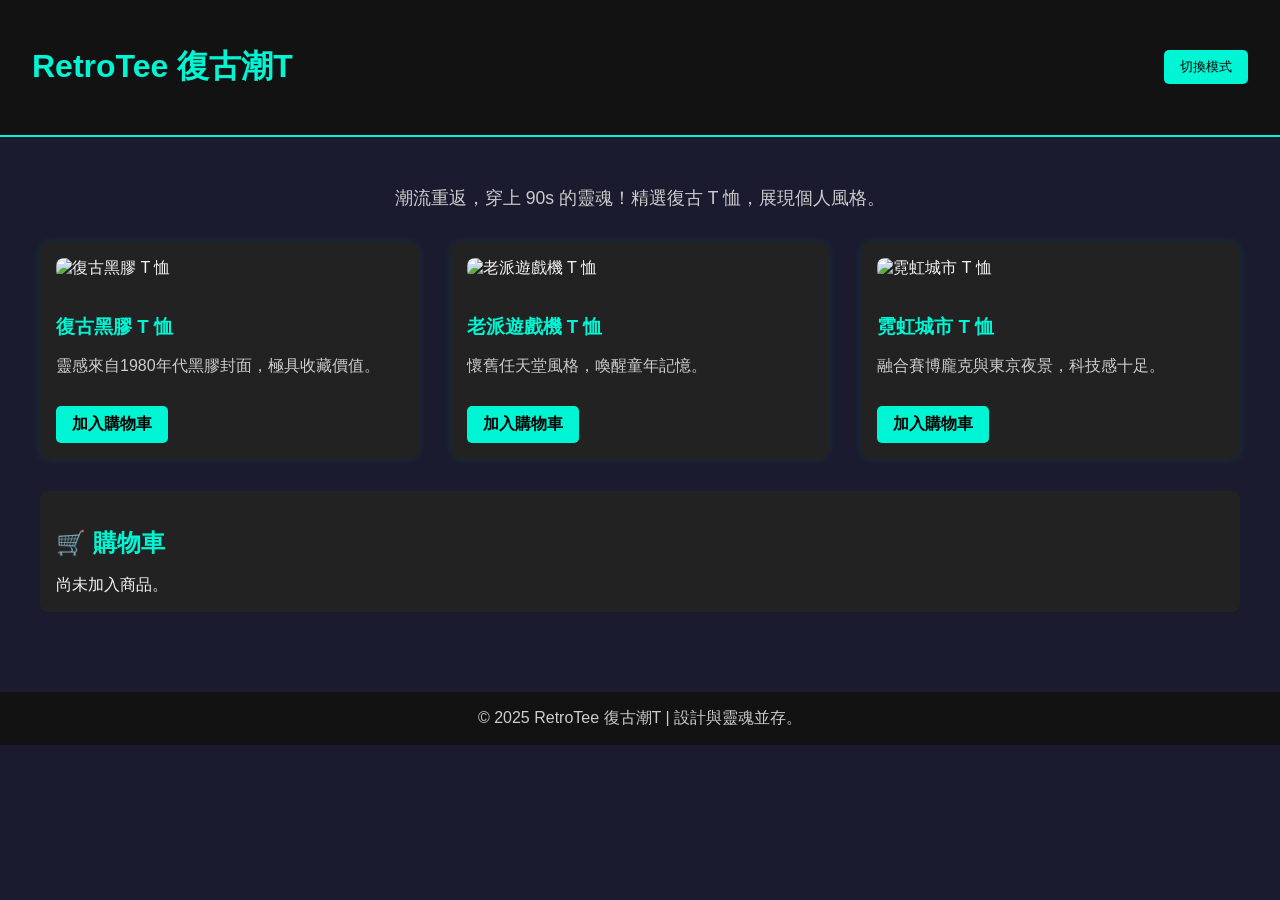
==== index.html @ d1d32c1c "Add files via upload" ====
<!DOCTYPE html>
<html lang="zh-Hant">
<head>
  <meta charset="UTF-8" />
  <meta name="viewport" content="width=device-width, initial-scale=1.0"/>
  <title>RetroTee 復古潮T商店</title>
  <style>
    :root {
      --bg: #1b1b2f;
      --bg-dark: #121212;
      --accent: #00f5d4;
      --accent-hover: #00cdb2;
      --text: #f5f5f5;
      --subtext: #ccc;
      --card: #222;
    }
    body.light-mode {
      --bg: #fefefe;
      --bg-dark: #ffffff;
      --accent: #3a0ca3;
      --accent-hover: #4361ee;
      --text: #111;
      --subtext: #333;
      --card: #f0f0f0;
    }
    body {
      font-family: 'Segoe UI', sans-serif;
      background-color: var(--bg);
      color: var(--text);
      margin: 0;
      padding: 0;
      transition: all 0.3s ease;
    }
    header {
      background: var(--bg-dark);
      padding: 1.5rem 2rem;
      display: flex;
      justify-content: space-between;
      align-items: center;
      border-bottom: 2px solid var(--accent);
    }
    header h1 {
      font-size: 2rem;
      color: var(--accent);
    }
    .toggle-mode {
      background: var(--accent);
      border: none;
      color: #000;
      padding: 0.5rem 1rem;
      border-radius: 5px;
      cursor: pointer;
    }
    main {
      max-width: 1200px;
      margin: auto;
      padding: 2rem;
    }
    .intro {
      text-align: center;
      margin-bottom: 2rem;
    }
    .intro p {
      color: var(--subtext);
      font-size: 1.1rem;
    }
    .product-grid {
      display: grid;
      grid-template-columns: repeat(auto-fit, minmax(250px, 1fr));
      gap: 2rem;
    }
    .product {
      background: var(--card);
      border-radius: 10px;
      padding: 1rem;
      box-shadow: 0 0 10px rgba(0, 255, 204, 0.1);
      transition: transform 0.3s ease;
    }
    .product:hover {
      transform: scale(1.05);
    }
    .product img {
      width: 100%;
      border-radius: 8px;
      margin-bottom: 1rem;
    }
    .product h3 {
      color: var(--accent);
      margin-bottom: 0.3rem;
    }
    .product p {
      color: var(--subtext);
    }
    .buy-button {
      background: var(--accent);
      color: #000;
      padding: 0.5rem 1rem;
      text-decoration: none;
      border-radius: 5px;
      display: inline-block;
      margin-top: 0.8rem;
      cursor: pointer;
      font-weight: bold;
    }
    .buy-button:hover {
      background: var(--accent-hover);
    }
    #cart {
      margin-top: 2rem;
      background: var(--card);
      padding: 1rem;
      border-radius: 8px;
    }
    #cart h2 {
      color: var(--accent);
      margin-bottom: 1rem;
    }
    .cart-item {
      display: flex;
      justify-content: space-between;
      margin-bottom: 0.5rem;
    }
    .remove-btn {
      background: #ff4d6d;
      border: none;
      color: white;
      padding: 0.2rem 0.6rem;
      border-radius: 4px;
      cursor: pointer;
    }
    footer {
      text-align: center;
      padding: 1rem;
      background: var(--bg-dark);
      color: var(--subtext);
      margin-top: 3rem;
    }
  </style>
</head>
<body>
  <header>
    <h1>RetroTee 復古潮T</h1>
    <button class="toggle-mode" onclick="toggleMode()">切換模式</button>
  </header>
  <main>
    <div class="intro">
      <p>潮流重返，穿上 90s 的靈魂！精選復古 T 恤，展現個人風格。</p>
    </div>
    <div class="product-grid">
      <div class="product">
        <img src="https://via.placeholder.com/400x400?text=Vintage+Tee+1" alt="復古黑膠 T 恤">
        <h3>復古黑膠 T 恤</h3>
        <p>靈感來自1980年代黑膠封面，極具收藏價值。</p>
        <div class="buy-button" onclick="addToCart('復古黑膠 T 恤')">加入購物車</div>
      </div>
      <div class="product">
        <img src="https://via.placeholder.com/400x400?text=Vintage+Tee+2" alt="老派遊戲機 T 恤">
        <h3>老派遊戲機 T 恤</h3>
        <p>懷舊任天堂風格，喚醒童年記憶。</p>
        <div class="buy-button" onclick="addToCart('老派遊戲機 T 恤')">加入購物車</div>
      </div>
      <div class="product">
        <img src="https://via.placeholder.com/400x400?text=Vintage+Tee+3" alt="霓虹城市 T 恤">
        <h3>霓虹城市 T 恤</h3>
        <p>融合賽博龐克與東京夜景，科技感十足。</p>
        <div class="buy-button" onclick="addToCart('霓虹城市 T 恤')">加入購物車</div>
      </div>
    </div>
    <div id="cart">
      <h2>🛒 購物車</h2>
      <div id="cart-items">尚未加入商品。</div>
    </div>
  </main>
  <footer>
    &copy; 2025 RetroTee 復古潮T | 設計與靈魂並存。
  </footer>
  <script>
    const cart = [];
    function addToCart(item) {
      cart.push(item);
      renderCart();
    }
    function removeItem(index) {
      cart.splice(index, 1);
      renderCart();
    }
    function renderCart() {
      const cartDiv = document.getElementById("cart-items");
      if (cart.length === 0) {
        cartDiv.innerHTML = "尚未加入商品。";
        return;
      }
      cartDiv.innerHTML = "";
      cart.forEach((item, index) => {
        cartDiv.innerHTML += `
          <div class="cart-item">
            ${item}
            <button class="remove-btn" onclick="removeItem(${index})">移除</button>
          </div>
        `;
      });
    }
    function toggleMode() {
      document.body.classList.toggle('light-mode');
    }
  </script>
</body>
</html>
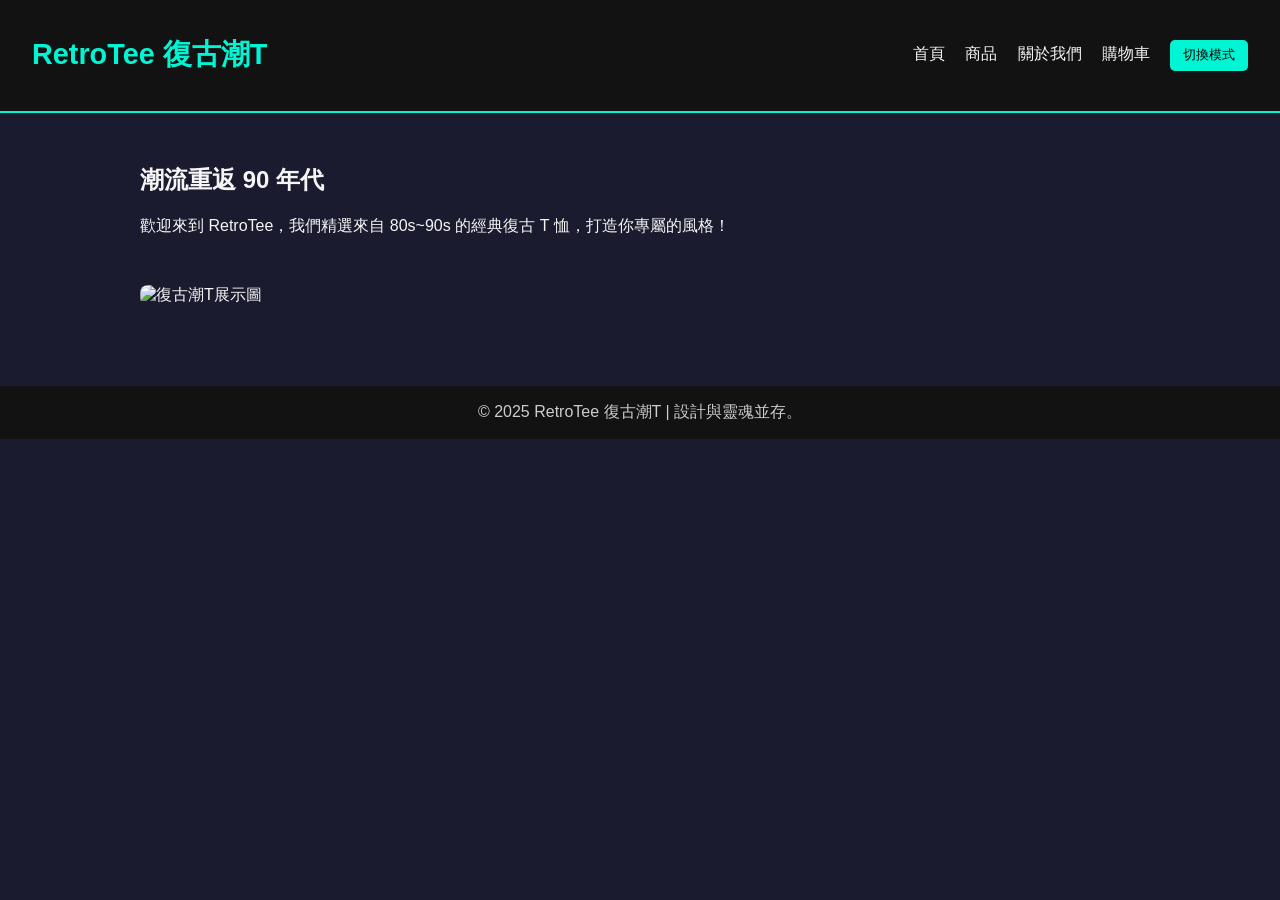
==== commit 56ee3df3: "Update index.html" ====
--- a/index.html
+++ b/index.html
@@ -1,208 +1,123 @@
+
 <!DOCTYPE html>
 <html lang="zh-Hant">
 <head>
   <meta charset="UTF-8" />
-  <meta name="viewport" content="width=device-width, initial-scale=1.0"/>
-  <title>RetroTee 復古潮T商店</title>
-  <style>
-    :root {
-      --bg: #1b1b2f;
-      --bg-dark: #121212;
-      --accent: #00f5d4;
-      --accent-hover: #00cdb2;
-      --text: #f5f5f5;
-      --subtext: #ccc;
-      --card: #222;
-    }
-    body.light-mode {
-      --bg: #fefefe;
-      --bg-dark: #ffffff;
-      --accent: #3a0ca3;
-      --accent-hover: #4361ee;
-      --text: #111;
-      --subtext: #333;
-      --card: #f0f0f0;
-    }
-    body {
-      font-family: 'Segoe UI', sans-serif;
-      background-color: var(--bg);
-      color: var(--text);
-      margin: 0;
-      padding: 0;
-      transition: all 0.3s ease;
-    }
-    header {
-      background: var(--bg-dark);
-      padding: 1.5rem 2rem;
-      display: flex;
-      justify-content: space-between;
-      align-items: center;
-      border-bottom: 2px solid var(--accent);
-    }
-    header h1 {
-      font-size: 2rem;
-      color: var(--accent);
-    }
-    .toggle-mode {
-      background: var(--accent);
-      border: none;
-      color: #000;
-      padding: 0.5rem 1rem;
-      border-radius: 5px;
-      cursor: pointer;
-    }
-    main {
-      max-width: 1200px;
-      margin: auto;
-      padding: 2rem;
-    }
-    .intro {
-      text-align: center;
-      margin-bottom: 2rem;
-    }
-    .intro p {
-      color: var(--subtext);
-      font-size: 1.1rem;
-    }
-    .product-grid {
-      display: grid;
-      grid-template-columns: repeat(auto-fit, minmax(250px, 1fr));
-      gap: 2rem;
-    }
-    .product {
-      background: var(--card);
-      border-radius: 10px;
-      padding: 1rem;
-      box-shadow: 0 0 10px rgba(0, 255, 204, 0.1);
-      transition: transform 0.3s ease;
-    }
-    .product:hover {
-      transform: scale(1.05);
-    }
-    .product img {
-      width: 100%;
-      border-radius: 8px;
-      margin-bottom: 1rem;
-    }
-    .product h3 {
-      color: var(--accent);
-      margin-bottom: 0.3rem;
-    }
-    .product p {
-      color: var(--subtext);
-    }
-    .buy-button {
-      background: var(--accent);
-      color: #000;
-      padding: 0.5rem 1rem;
-      text-decoration: none;
-      border-radius: 5px;
-      display: inline-block;
-      margin-top: 0.8rem;
-      cursor: pointer;
-      font-weight: bold;
-    }
-    .buy-button:hover {
-      background: var(--accent-hover);
-    }
-    #cart {
-      margin-top: 2rem;
-      background: var(--card);
-      padding: 1rem;
-      border-radius: 8px;
-    }
-    #cart h2 {
-      color: var(--accent);
-      margin-bottom: 1rem;
-    }
-    .cart-item {
-      display: flex;
-      justify-content: space-between;
-      margin-bottom: 0.5rem;
-    }
-    .remove-btn {
-      background: #ff4d6d;
-      border: none;
-      color: white;
-      padding: 0.2rem 0.6rem;
-      border-radius: 4px;
-      cursor: pointer;
-    }
-    footer {
-      text-align: center;
-      padding: 1rem;
-      background: var(--bg-dark);
-      color: var(--subtext);
-      margin-top: 3rem;
-    }
-  </style>
+  <title>RetroTee 復古潮T</title>
+  
+<style>
+  :root {
+    --bg: #1b1b2f;
+    --bg-dark: #121212;
+    --accent: #00f5d4;
+    --accent-hover: #00cdb2;
+    --text: #f5f5f5;
+    --subtext: #ccc;
+    --card: #222;
+  }
+  body.light-mode {
+    --bg: #fefefe;
+    --bg-dark: #ffffff;
+    --accent: #3a0ca3;
+    --accent-hover: #4361ee;
+    --text: #111;
+    --subtext: #333;
+    --card: #f0f0f0;
+  }
+  body {
+    font-family: 'Segoe UI', sans-serif;
+    background-color: var(--bg);
+    color: var(--text);
+    margin: 0;
+    transition: all 0.3s ease;
+  }
+  header {
+    background: var(--bg-dark);
+    padding: 1rem 2rem;
+    display: flex;
+    justify-content: space-between;
+    align-items: center;
+    border-bottom: 2px solid var(--accent);
+  }
+  header h1 {
+    font-size: 1.8rem;
+    color: var(--accent);
+  }
+  nav a {
+    margin-right: 1rem;
+    color: var(--text);
+    text-decoration: none;
+  }
+  .toggle-mode {
+    background: var(--accent);
+    border: none;
+    color: #000;
+    padding: 0.4rem 0.8rem;
+    border-radius: 5px;
+    cursor: pointer;
+  }
+  main {
+    max-width: 1000px;
+    margin: auto;
+    padding: 2rem;
+  }
+  footer {
+    text-align: center;
+    padding: 1rem;
+    background: var(--bg-dark);
+    color: var(--subtext);
+    margin-top: 3rem;
+  }
+  .product-grid {
+    display: grid;
+    grid-template-columns: repeat(auto-fit, minmax(250px, 1fr));
+    gap: 1.5rem;
+  }
+  .product {
+    background: var(--card);
+    border-radius: 8px;
+    padding: 1rem;
+    text-align: center;
+    box-shadow: 0 0 8px rgba(0,0,0,0.2);
+  }
+  .product img {
+    max-width: 100%;
+    border-radius: 6px;
+  }
+  .product h3 {
+    color: var(--accent);
+    margin-top: 0.5rem;
+  }
+</style>
+
 </head>
 <body>
-  <header>
-    <h1>RetroTee 復古潮T</h1>
+  
+<header>
+  <h1>RetroTee 復古潮T</h1>
+  <nav>
+    <a href="index.html">首頁</a>
+    <a href="products.html">商品</a>
+    <a href="about.html">關於我們</a>
+    <a href="cart.html">購物車</a>
     <button class="toggle-mode" onclick="toggleMode()">切換模式</button>
-  </header>
+  </nav>
+</header>
+
   <main>
-    <div class="intro">
-      <p>潮流重返，穿上 90s 的靈魂！精選復古 T 恤，展現個人風格。</p>
-    </div>
-    <div class="product-grid">
-      <div class="product">
-        <img src="https://via.placeholder.com/400x400?text=Vintage+Tee+1" alt="復古黑膠 T 恤">
-        <h3>復古黑膠 T 恤</h3>
-        <p>靈感來自1980年代黑膠封面，極具收藏價值。</p>
-        <div class="buy-button" onclick="addToCart('復古黑膠 T 恤')">加入購物車</div>
-      </div>
-      <div class="product">
-        <img src="https://via.placeholder.com/400x400?text=Vintage+Tee+2" alt="老派遊戲機 T 恤">
-        <h3>老派遊戲機 T 恤</h3>
-        <p>懷舊任天堂風格，喚醒童年記憶。</p>
-        <div class="buy-button" onclick="addToCart('老派遊戲機 T 恤')">加入購物車</div>
-      </div>
-      <div class="product">
-        <img src="https://via.placeholder.com/400x400?text=Vintage+Tee+3" alt="霓虹城市 T 恤">
-        <h3>霓虹城市 T 恤</h3>
-        <p>融合賽博龐克與東京夜景，科技感十足。</p>
-        <div class="buy-button" onclick="addToCart('霓虹城市 T 恤')">加入購物車</div>
-      </div>
-    </div>
-    <div id="cart">
-      <h2>🛒 購物車</h2>
-      <div id="cart-items">尚未加入商品。</div>
-    </div>
+    <h2>潮流重返 90 年代</h2>
+    <p>歡迎來到 RetroTee，我們精選來自 80s~90s 的經典復古 T 恤，打造你專屬的風格！</p>
+    <img src="https://images.unsplash.com/photo-1602810318383-29b5e521408d?w=800&q=80" style="width:100%;margin-top:2rem;border-radius:8px;" alt="復古潮T展示圖">
   </main>
-  <footer>
-    &copy; 2025 RetroTee 復古潮T | 設計與靈魂並存。
-  </footer>
-  <script>
-    const cart = [];
-    function addToCart(item) {
-      cart.push(item);
-      renderCart();
-    }
-    function removeItem(index) {
-      cart.splice(index, 1);
-      renderCart();
-    }
-    function renderCart() {
-      const cartDiv = document.getElementById("cart-items");
-      if (cart.length === 0) {
-        cartDiv.innerHTML = "尚未加入商品。";
-        return;
-      }
-      cartDiv.innerHTML = "";
-      cart.forEach((item, index) => {
-        cartDiv.innerHTML += `
-          <div class="cart-item">
-            ${item}
-            <button class="remove-btn" onclick="removeItem(${index})">移除</button>
-          </div>
-        `;
-      });
-    }
-    function toggleMode() {
-      document.body.classList.toggle('light-mode');
-    }
-  </script>
+  
+<footer>
+  &copy; 2025 RetroTee 復古潮T | 設計與靈魂並存。
+</footer>
+<script>
+  function toggleMode() {
+    document.body.classList.toggle("light-mode");
+  }
+</script>
+
 </body>
 </html>
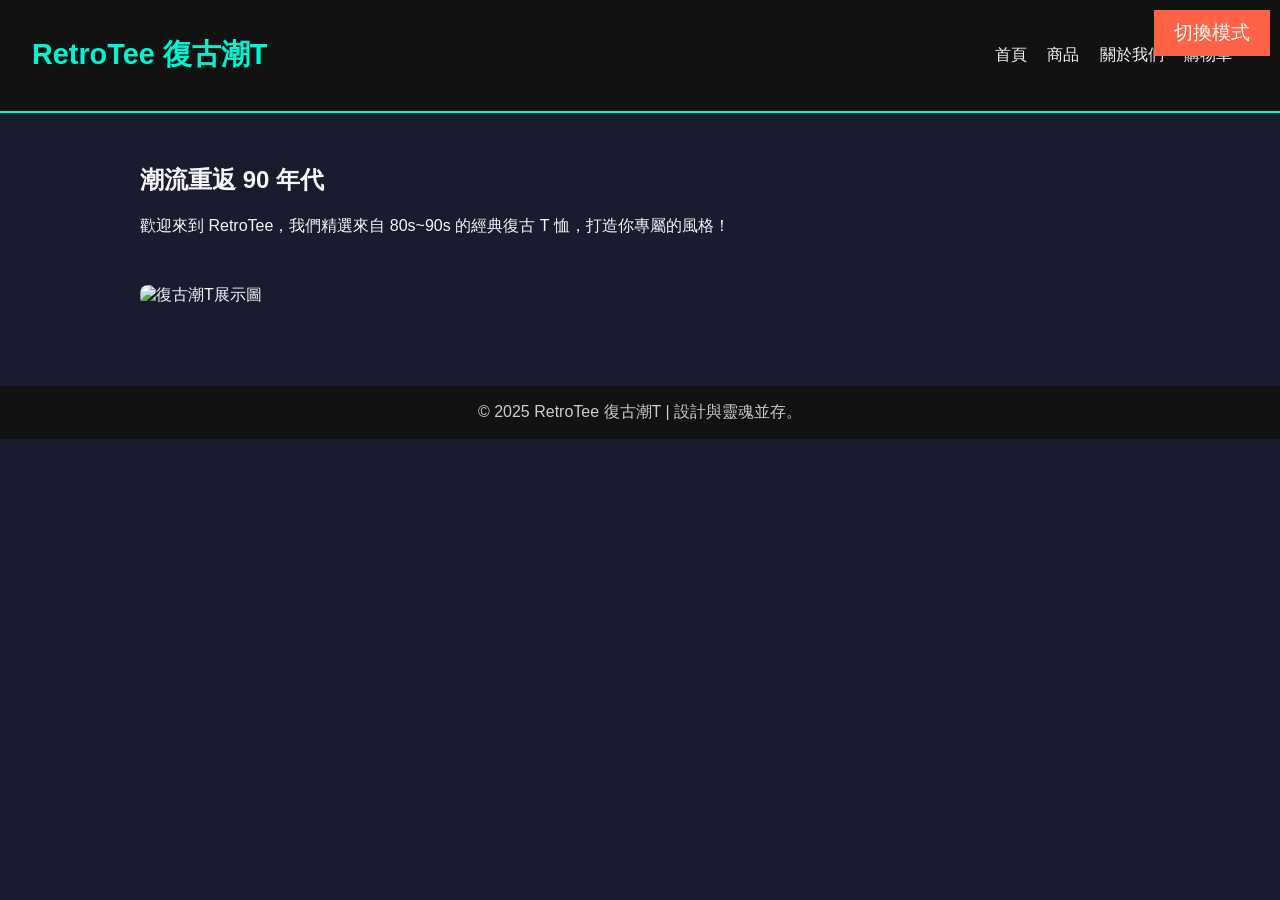
==== commit 8a7b57df: "Update index.html" ====
--- a/index.html
+++ b/index.html
@@ -48,14 +48,25 @@
     color: var(--text);
     text-decoration: none;
   }
-  .toggle-mode {
-    background: var(--accent);
-    border: none;
-    color: #000;
-    padding: 0.4rem 0.8rem;
-    border-radius: 5px;
-    cursor: pointer;
-  }
+  body.dark-mode {
+      background-color: #333;
+      color: #f4f4f4;
+    }
+
+    .mode-toggle {
+      padding: 10px 20px;
+      background-color: #ff6347;
+      color: white;
+      border: none;
+      font-size: 1.2rem;
+      cursor: pointer;
+      position: fixed;
+      top: 10px;
+      right: 10px;
+    }
+    .mode-toggle:hover {
+      background-color: #e53e34;
+    }
   main {
     max-width: 1000px;
     margin: auto;
@@ -100,7 +111,7 @@
     <a href="products.html">商品</a>
     <a href="about.html">關於我們</a>
     <a href="cart.html">購物車</a>
-    <button class="toggle-mode" onclick="toggleMode()">切換模式</button>
+    <button class="mode-toggle" onclick="toggleMode()">切換模式</button>
   </nav>
 </header>
 
@@ -114,9 +125,22 @@
   &copy; 2025 RetroTee 復古潮T | 設計與靈魂並存。
 </footer>
 <script>
-  function toggleMode() {
-    document.body.classList.toggle("light-mode");
-  }
+      // 檢查 localStorage 是否有儲存模式設定
+    const currentMode = localStorage.getItem('mode');
+
+    // 如果有儲存的模式設定，應用該模式
+    if (currentMode === 'dark') {
+      document.body.classList.add('dark-mode');
+    }
+
+    // 切換模式
+    function toggleMode() {
+      document.body.classList.toggle('dark-mode');
+      const mode = document.body.classList.contains('dark-mode') ? 'dark' : 'light';
+      
+      // 儲存當前模式設定到 localStorage
+      localStorage.setItem('mode', mode);
+    }
 </script>
 
 </body>
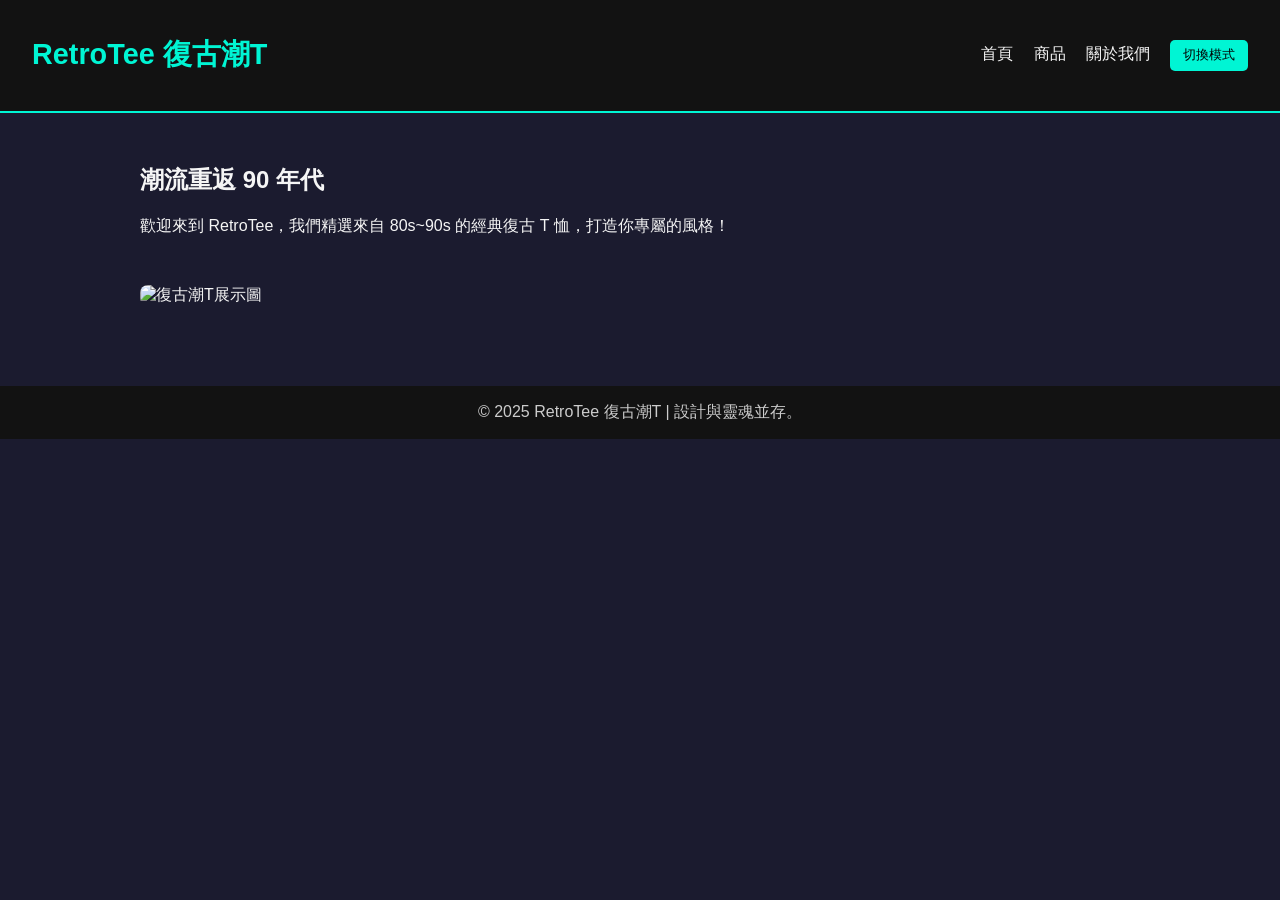
==== commit edafaa14: "Add files via upload" ====
--- a/index.html
+++ b/index.html
@@ -48,25 +48,14 @@
     color: var(--text);
     text-decoration: none;
   }
-  body.dark-mode {
-      background-color: #333;
-      color: #f4f4f4;
-    }
-
-    .mode-toggle {
-      padding: 10px 20px;
-      background-color: #ff6347;
-      color: white;
-      border: none;
-      font-size: 1.2rem;
-      cursor: pointer;
-      position: fixed;
-      top: 10px;
-      right: 10px;
-    }
-    .mode-toggle:hover {
-      background-color: #e53e34;
-    }
+  .toggle-mode {
+    background: var(--accent);
+    border: none;
+    color: #000;
+    padding: 0.4rem 0.8rem;
+    border-radius: 5px;
+    cursor: pointer;
+  }
   main {
     max-width: 1000px;
     margin: auto;
@@ -110,8 +99,7 @@
     <a href="index.html">首頁</a>
     <a href="products.html">商品</a>
     <a href="about.html">關於我們</a>
-    <a href="cart.html">購物車</a>
-    <button class="mode-toggle" onclick="toggleMode()">切換模式</button>
+    <button class="toggle-mode" onclick="toggleMode()">切換模式</button>
   </nav>
 </header>
 
@@ -125,22 +113,9 @@
   &copy; 2025 RetroTee 復古潮T | 設計與靈魂並存。
 </footer>
 <script>
-      // 檢查 localStorage 是否有儲存模式設定
-    const currentMode = localStorage.getItem('mode');
-
-    // 如果有儲存的模式設定，應用該模式
-    if (currentMode === 'dark') {
-      document.body.classList.add('dark-mode');
-    }
-
-    // 切換模式
-    function toggleMode() {
-      document.body.classList.toggle('dark-mode');
-      const mode = document.body.classList.contains('dark-mode') ? 'dark' : 'light';
-      
-      // 儲存當前模式設定到 localStorage
-      localStorage.setItem('mode', mode);
-    }
+  function toggleMode() {
+    document.body.classList.toggle("light-mode");
+  }
 </script>
 
 </body>
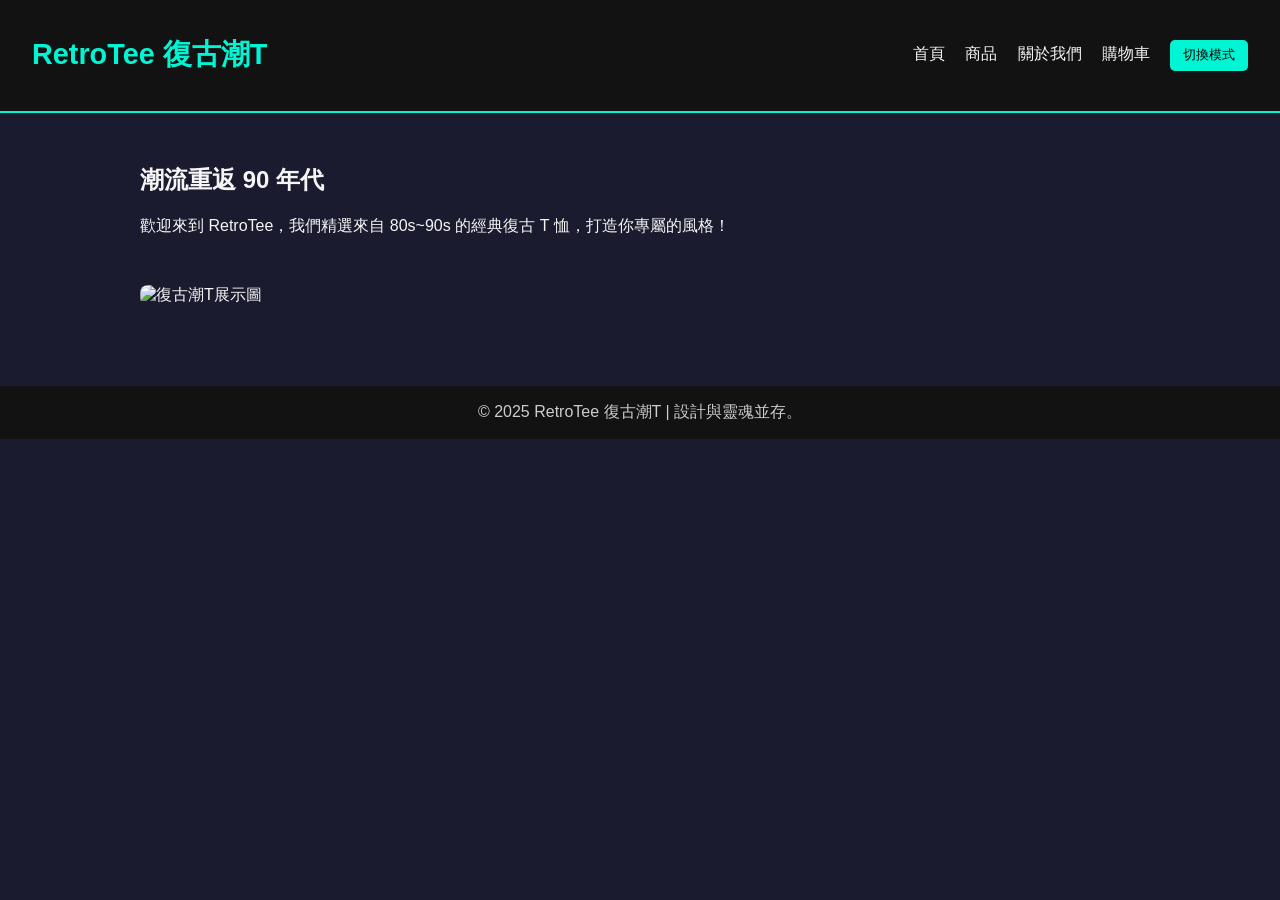
==== commit b18e653b: "Update index.html" ====
--- a/index.html
+++ b/index.html
@@ -99,6 +99,7 @@
     <a href="index.html">首頁</a>
     <a href="products.html">商品</a>
     <a href="about.html">關於我們</a>
+    <a href="cart.html">購物車</a>
     <button class="toggle-mode" onclick="toggleMode()">切換模式</button>
   </nav>
 </header>
